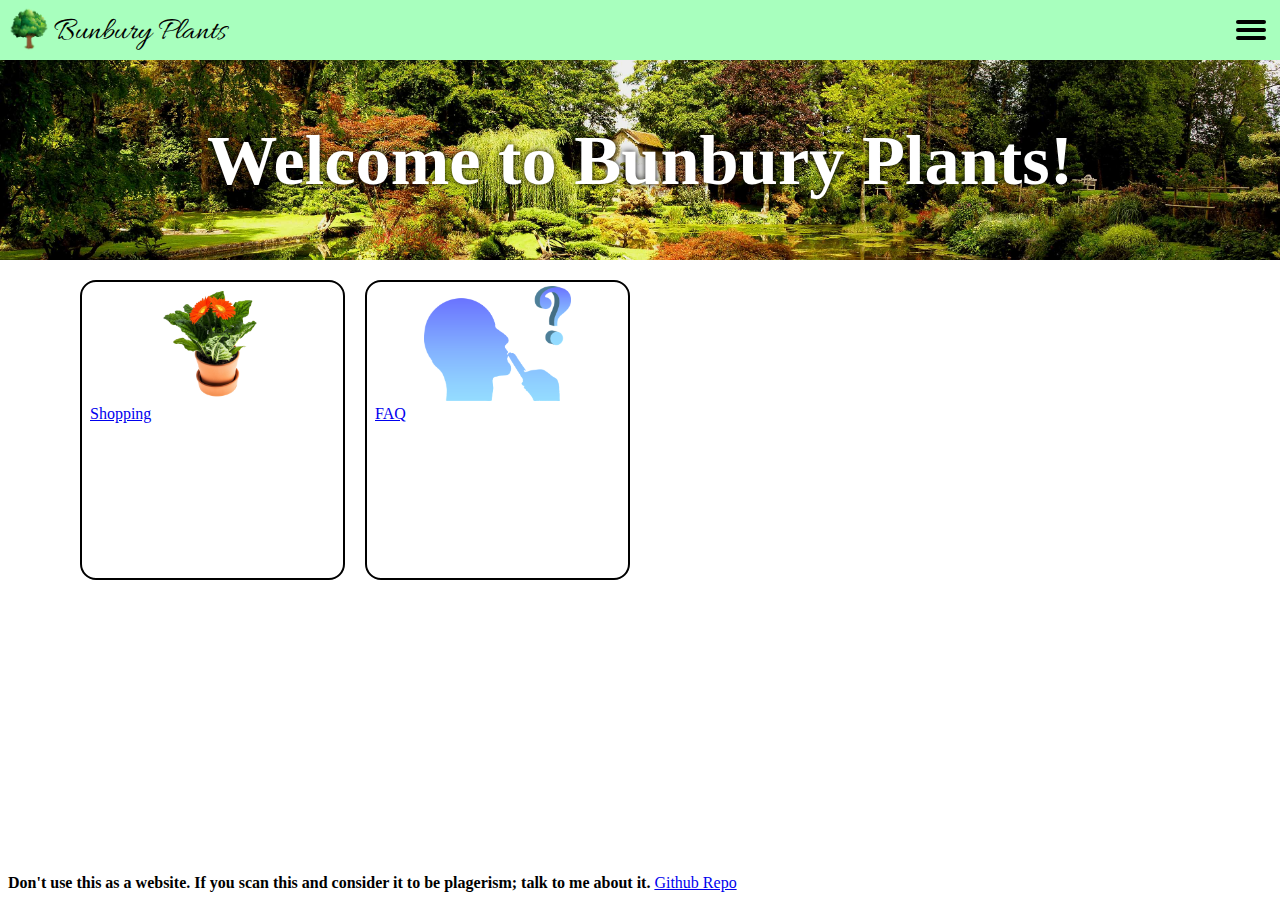
==== index.html @ d88057e8 "a" ====
<!DOCTYPE html>
<html>
	<head>
		<title>Bunbury Plants</title>
		<link rel="stylesheet" href="style.css">
		<link rel="icon" type="image/x-icon" href="images/favicon.ico">
	</head>
	<body>
		<header class="mainBar">
			<a class="homeLink" href="#">
				<!-- logo links to homepage -->
				<img class="logo" src="images/logo.png" alt="Bunbury Plants Logo">
				<!-- sitename links to homepage -->
				<h1 class="siteName">Bunbury Plants</h1>
			</a>
			<!-- below a certain width, menu takes up full page width rather than a dropdown pinned to right -->
			<nav class="menuContainer">
				<input id="menuToggle" type="checkbox"/>
				<label class="menuIconContainer" for="menuToggle">
					<div class="menuIcon"></div>
				</label>
				<div class="menu">
					<a href="#">Home Page</a>
					<a href="shop.html">Shop</a>
					<a href="faq.html">FAQ</a>
					<a href="contactus.html">Contact Us</a>
				</div>
			</nav>
		</header>
		<main>
			<div class="banner">
				<div class="bannerImg" style="background-image:url(images/homeBanner.png);background-size:cover;background-position:center 20%">
					<img class="srOnly" src="images/homeBanner.png" alt="Banner Image">
					<h1 class="bannerDesc">Welcome to Bunbury Plants!</h1>
				</div>
			</div>
			<div class="articles">
				<a class="article" href="shop.html">
					<div class="articleImg" style="background-image:url(images/shopLinkImg.png);background-size:contain;background-position:center;background-repeat:no-repeat;">
						<img class="srOnly" src="images/shopLinkImg.png" alt="Shopping Image">
					</div>
					<div class="articleDesc">
						<span>Shopping</span>
					</div>
				</a>
				<a class="article" href="faq.html">
					<div class="articleImg" style="background-image:url(images/faqLinkImg.png);background-size:contain;background-position:center;background-repeat:no-repeat;">
						<img class="srOnly" src="images/faqLinkImg.png" alt="FAQ Image">
					</div>
					<div class="articleDesc">
						<span>FAQ</span>
					</div>
				</a>
			</div>
		</main>
		<footer>
			<strong>Don't use this as a website. If you scan this and consider it to be plagerism; talk to me about it.</strong>
			<a href="https://github.com/INeededThisForSRTAFE/ICTWEB304-A2">Github Repo</a>
		</footer>
	</body>
</html>
---- style.css ----
@font-face {
  font-family: "Allura";
  font-style: normal;
  font-weight: 400;
  src: url("fonts/allura-latin-400-normal.woff2") format("woff2");
  unicode-range: U+0000-00FF, U+0131, U+0152-0153, U+02BB-02BC, U+02C6, U+02DA, U+02DC, U+2000-206F, U+2074, U+20AC, U+2122, U+2191, U+2193, U+2212, U+2215, U+FEFF, U+FFFD;
}
body {
  margin: 0;
}

.homeLink {
  display: flex;
  color: black;
  text-decoration: none;
}

.logo {
  height: auto;
  width: auto;
  max-height: 50px;
  max-width: 50px;
}

.siteName {
  font-family: Allura, "Lucidia Calligraphy", cursive;
  font-style: normal;
  font-weight: 400;
  margin: 8px 0 0;
}

.mainBar {
  display: flex;
  gap: 20px;
  width: 100%;
  height: 60px;
  background-color: #a8ffbe;
  justify-content: space-between;
  padding: 4px;
  box-sizing: border-box;
}

.bannerImg {
  height: 200px;
  display: flex;
  flex-direction: column;
  justify-content: center;
  overflow: hidden;
}

.bannerDesc {
  color: #fff;
  font-size: 5.5vw;
  margin: 0;
  align-self: center;
  text-shadow: 0 0 0.5vw #000;
}

@media (max-width: 600px) {
  .bannerDesc {
    font-size: 30px;
    overflow: hidden;
    white-space: nowrap;
  }
}
.articles {
  display: flex;
  flex-direction: row;
  flex-wrap: wrap;
  gap: 20px;
  padding: 20px 80px;
}

a.article {
  min-height: 300px;
  max-height: 40vh;
  width: calc(25% - 15px);
  max-width: 30vw;
  border: 2px solid black;
  border-radius: 16px;
  box-sizing: border-box;
  transition: transform 0.3s ease-in-out;
  display: inline-flex;
  flex-direction: column;
  padding: 4px;
}
a.article:hover {
  transform: translateY(-2px);
}

.articleDesc {
  padding: 4px;
}

.articleImg {
  width: 80%;
  height: 40%;
  align-self: center;
}

footer {
  position: absolute;
  bottom: 0;
  padding: 8px;
}

.fakeLink {
  cursor: not-allowed;
}

.faqList {
  list-style-position: inside;
  display: flex;
  flex-direction: column;
  flex-wrap: nowrap;
  padding: 20px 80px;
  gap: 20px;
}

.faqQWrapper {
  border: 1px solid black;
  padding: 4px 4px 4px 10px;
  border-radius: 16px;
}

.faqCheckbox {
  display: none;
}
.faqCheckbox:checked + .faqQHeader .dropdownIconContainer {
  transform: rotate(180deg);
}
.faqCheckbox:checked ~ .faqA {
  display: inline-block;
  height: auto;
}

.faqQHeader {
  width: 100%;
}

.faqA {
  display: none;
  height: 0;
  width: 100%;
  border-top: 1px solid black;
  margin: 0 -4px 0 -10px;
  padding: 0 4px 0 10px;
}

.dropdownIconContainer {
  display: flex;
  cursor: pointer;
  height: 23px;
  width: 30px;
  flex-direction: column;
  justify-content: center;
  align-items: center;
  float: right;
  align-self: center;
}

.dropdownIcon {
  position: relative;
  top: -4px;
  z-index: -1;
}
.dropdownIcon::before, .dropdownIcon::after {
  content: "";
  display: block;
  background: #000;
  width: 10px;
  height: 2px;
  position: relative;
}
.dropdownIcon::before {
  left: 3px;
  transform: rotate(-45deg);
  bottom: -5px;
}
.dropdownIcon::after {
  right: 3px;
  bottom: -3px;
  transform: rotate(45deg);
}

.srOnly {
  position: absolute;
  width: 1px;
  height: 1px;
  padding: 0;
  margin: -1px;
  overflow: hidden;
  clip: rect(0, 0, 0, 0);
  border: 0;
}

.menuContainer {
  transform: rotate(0deg);
  display: flex;
}

.menu {
  display: flex;
  flex-direction: column;
  list-style-type: none;
  padding: 0;
  margin: 0;
  justify-content: center;
  align-items: center;
  width: 0;
  position: absolute;
}
.menu > a {
  display: flex;
  justify-content: center;
  width: 100%;
  color: #000;
  background: #61c67b;
  overflow: hidden;
  align-items: center;
  padding: 0 4px;
}

.menuIconContainer {
  display: flex;
  cursor: pointer;
  height: 30px;
  width: 30px;
  flex-direction: column;
  justify-content: center;
  align-items: center;
  float: right;
  align-self: center;
  padding-right: 10px;
}

.menuIcon, .menuIcon::before, .menuIcon::after {
  display: block;
  background: #000;
  width: 30px;
  height: 4px;
  border-radius: 2px;
  position: absolute;
}
.menuIcon::before {
  content: "";
  margin-top: -8px;
}
.menuIcon::after {
  content: "";
  margin-top: 8px;
}

#menuToggle {
  display: none;
}
#menuToggle ~ div > a {
  height: 0;
  border: 0;
}
#menuToggle:checked + label > div {
  background: rgba(0, 0, 0, 0);
}
#menuToggle:checked + label > div::before {
  margin-top: 0;
  transform: rotate(45deg);
}
#menuToggle:checked + label > div::after {
  margin-top: 0;
  transform: rotate(-45deg);
}
#menuToggle:checked ~ div {
  width: -webkit-max-content;
  width: -moz-max-content;
  width: max-content;
  right: 0;
  top: 56px;
}
#menuToggle:checked ~ div > a {
  height: 2.5em;
  border: 1px solid rgba(255, 255, 255, 0.2);
}
#menuToggle:checked ~ div > a:first-child {
  border-top: none;
}
#menuToggle:checked ~ div > a:last-child {
  border-bottom: none;
}/*# sourceMappingURL=style.css.map */
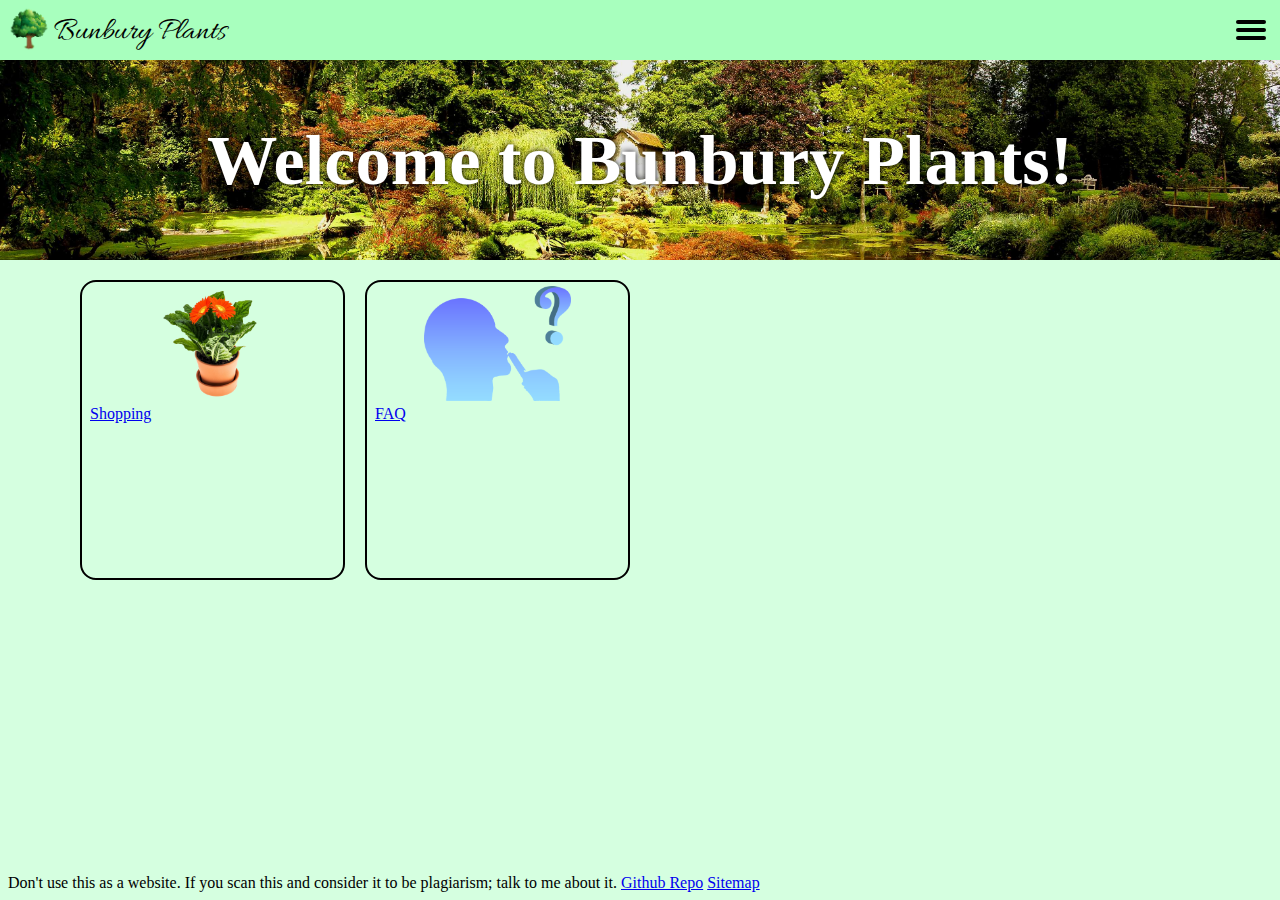
==== commit 63deac3a: "yea boi" ====
--- a/index.html
+++ b/index.html
@@ -54,8 +54,9 @@
 			</div>
 		</main>
 		<footer>
-			<strong>Don't use this as a website. If you scan this and consider it to be plagerism; talk to me about it.</strong>
+			<span>Don't use this as a website. If you scan this and consider it to be plagiarism; talk to me about it.</span>
 			<a href="https://github.com/INeededThisForSRTAFE/ICTWEB304-A2">Github Repo</a>
+			<a href="sitemap.html">Sitemap</a>
 		</footer>
 	</body>
 </html>--- a/style.css
+++ b/style.css
@@ -7,6 +7,7 @@
 }
 body {
   margin: 0;
+  background-color: #d5ffe0;
 }
 
 .homeLink {
@@ -108,6 +109,188 @@
   cursor: not-allowed;
 }
 
+.contactMain {
+  display: flex;
+  flex-direction: column;
+  padding: 20px 80px;
+}
+
+.contactFlex {
+  display: flex;
+  flex-wrap: wrap;
+  gap: 30px;
+  align-self: flex-start;
+  padding-bottom: 20px;
+}
+
+.contactHeader {
+  margin: 0 0 1.33em;
+}
+
+.pageList {
+  padding: 20px 80px;
+}
+
+.shopMain {
+  display: flex;
+  flex-direction: row;
+  padding: 20px 80px;
+  gap: 20px;
+}
+
+.itemsHeader {
+  display: flex;
+  flex-wrap: nowrap;
+}
+.itemsHeader h2 {
+  flex: 1 1 auto;
+  margin-top: 0;
+}
+
+.itemsOptions {
+  float: right;
+}
+
+.list, .grid {
+  display: flex;
+  gap: 10px;
+}
+
+.list {
+  flex-direction: column;
+  flex-wrap: nowrap;
+}
+.list .shopItem {
+  height: 120px;
+  width: 100%;
+  justify-content: space-between;
+  align-items: center;
+  gap: 10px;
+}
+.list .itemImg {
+  flex: 0 0 auto;
+  max-height: 100px;
+  max-width: 100px;
+}
+
+.grid {
+  flex-direction: row;
+}
+.grid .shopItem {
+  flex-direction: column;
+  height: 400px;
+  width: 400px;
+}
+.grid .itemImg {
+  height: 250px;
+  width: auto;
+  align-self: center;
+}
+.grid .itemNameContainer {
+  order: 1;
+}
+.grid .itemPrice {
+  order: 0;
+}
+.grid .itemAdd {
+  order: 2;
+}
+.grid .itemModel {
+  float: right;
+}
+
+.shopItem {
+  display: flex;
+  flex-wrap: nowrap;
+  font-size: 18px;
+  box-sizing: border-box;
+  padding: 10px;
+  border: 1px solid black;
+  border-radius: 16px;
+}
+
+.itemNameContainer {
+  flex: 1 1 auto;
+}
+
+.itemName {
+  max-height: 100px;
+}
+
+.itemModel {
+  color: #333;
+  font-size: 12px;
+  font-style: italic;
+}
+
+.shopItemsContainer {
+  flex: 1 1 auto;
+}
+
+.filters {
+  flex: 0 0 100px;
+  background-color: rgba(119, 119, 119, 0.0666666667);
+  height: -webkit-fit-content;
+  height: -moz-fit-content;
+  height: fit-content;
+}
+
+.layoutToggleIconContainer {
+  display: flex;
+  cursor: pointer;
+  height: 30px;
+  width: 30px;
+  flex-direction: column;
+  justify-content: center;
+  align-items: center;
+  float: right;
+  align-self: center;
+  padding-right: 10px;
+}
+
+.layoutToggleIcon {
+  display: inline-flex;
+  gap: 4px;
+}
+.layoutToggleIcon > div {
+  display: inline-flex;
+  gap: 4px;
+  flex-direction: column;
+}
+.layoutToggleIcon > div::before, .layoutToggleIcon > div::after {
+  content: "";
+  width: 8px;
+  height: 8px;
+  background: #000;
+  border-radius: 3px;
+}
+
+#layoutToggle {
+  display: none;
+}
+#layoutToggle:checked + label > div {
+  flex-direction: column;
+  gap: 2px;
+}
+#layoutToggle:checked + label > div > div {
+  gap: 2px;
+}
+#layoutToggle:checked + label > div > div::before, #layoutToggle:checked + label > div > div::after {
+  width: 20px;
+  height: 4px;
+}
+
+.faqTable {
+  border: 2px solid black;
+  border-collapse: collapse;
+}
+.faqTable td, .faqTable th {
+  border: 1px solid black;
+}
+.faqTable th {
+  text-align: left;
+}
+
 .faqList {
   list-style-position: inside;
   display: flex;
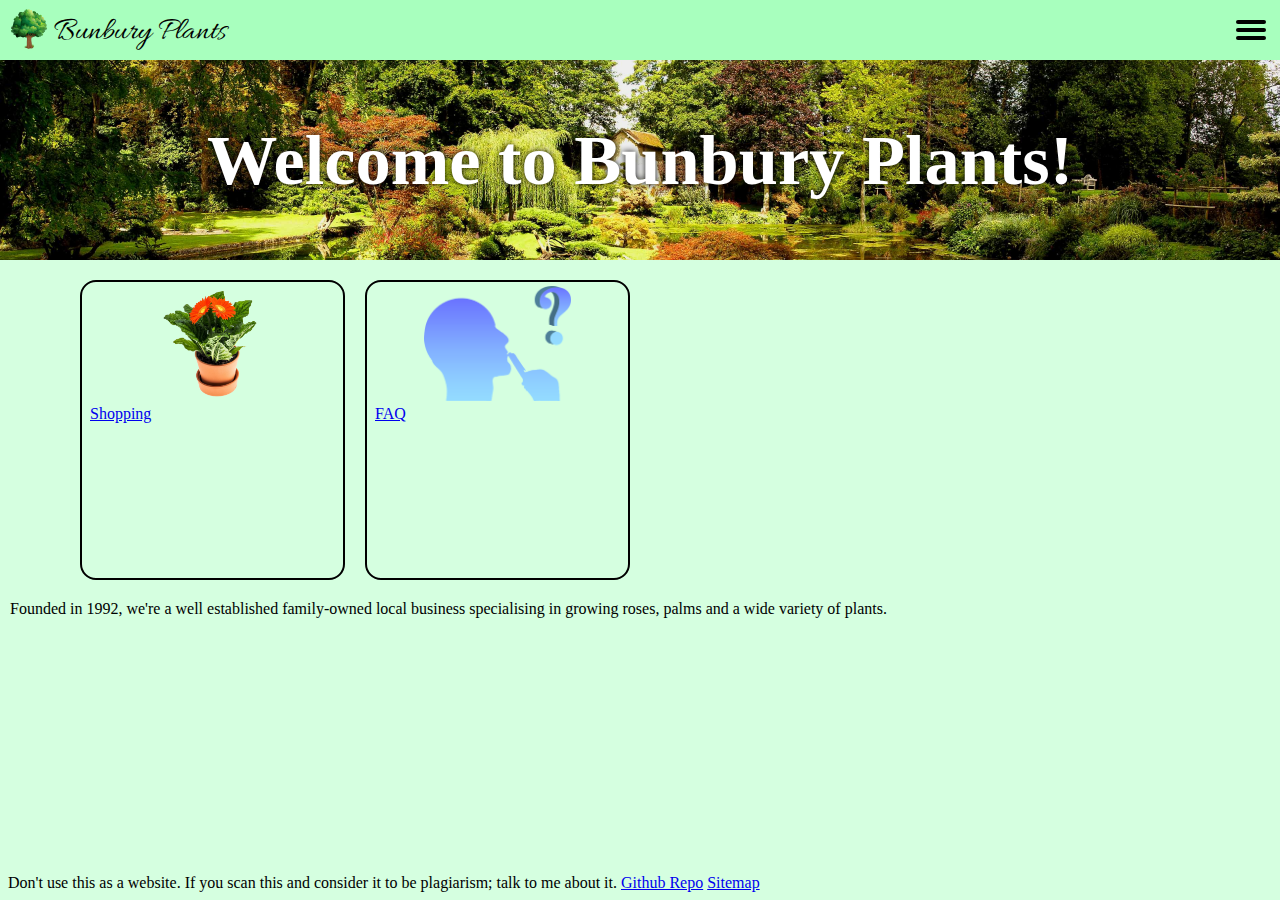
==== commit 13889062: "now it should be fine :')" ====
--- a/index.html
+++ b/index.html
@@ -52,6 +52,9 @@
 					</div>
 				</a>
 			</div>
+			<div class="bodyText">
+				Founded in 1992, we're a well established family-owned local business specialising in growing roses, palms and a wide variety of plants.
+			</div>
 		</main>
 		<footer>
 			<span>Don't use this as a website. If you scan this and consider it to be plagiarism; talk to me about it.</span>
--- a/style.css
+++ b/style.css
@@ -64,6 +64,10 @@
     white-space: nowrap;
   }
 }
+.bodyText {
+  margin: 0 10px;
+}
+
 .articles {
   display: flex;
   flex-direction: row;
@@ -456,7 +460,7 @@
   width: -webkit-max-content;
   width: -moz-max-content;
   width: max-content;
-  right: 0;
+  right: 1px;
   top: 56px;
 }
 #menuToggle:checked ~ div > a {
